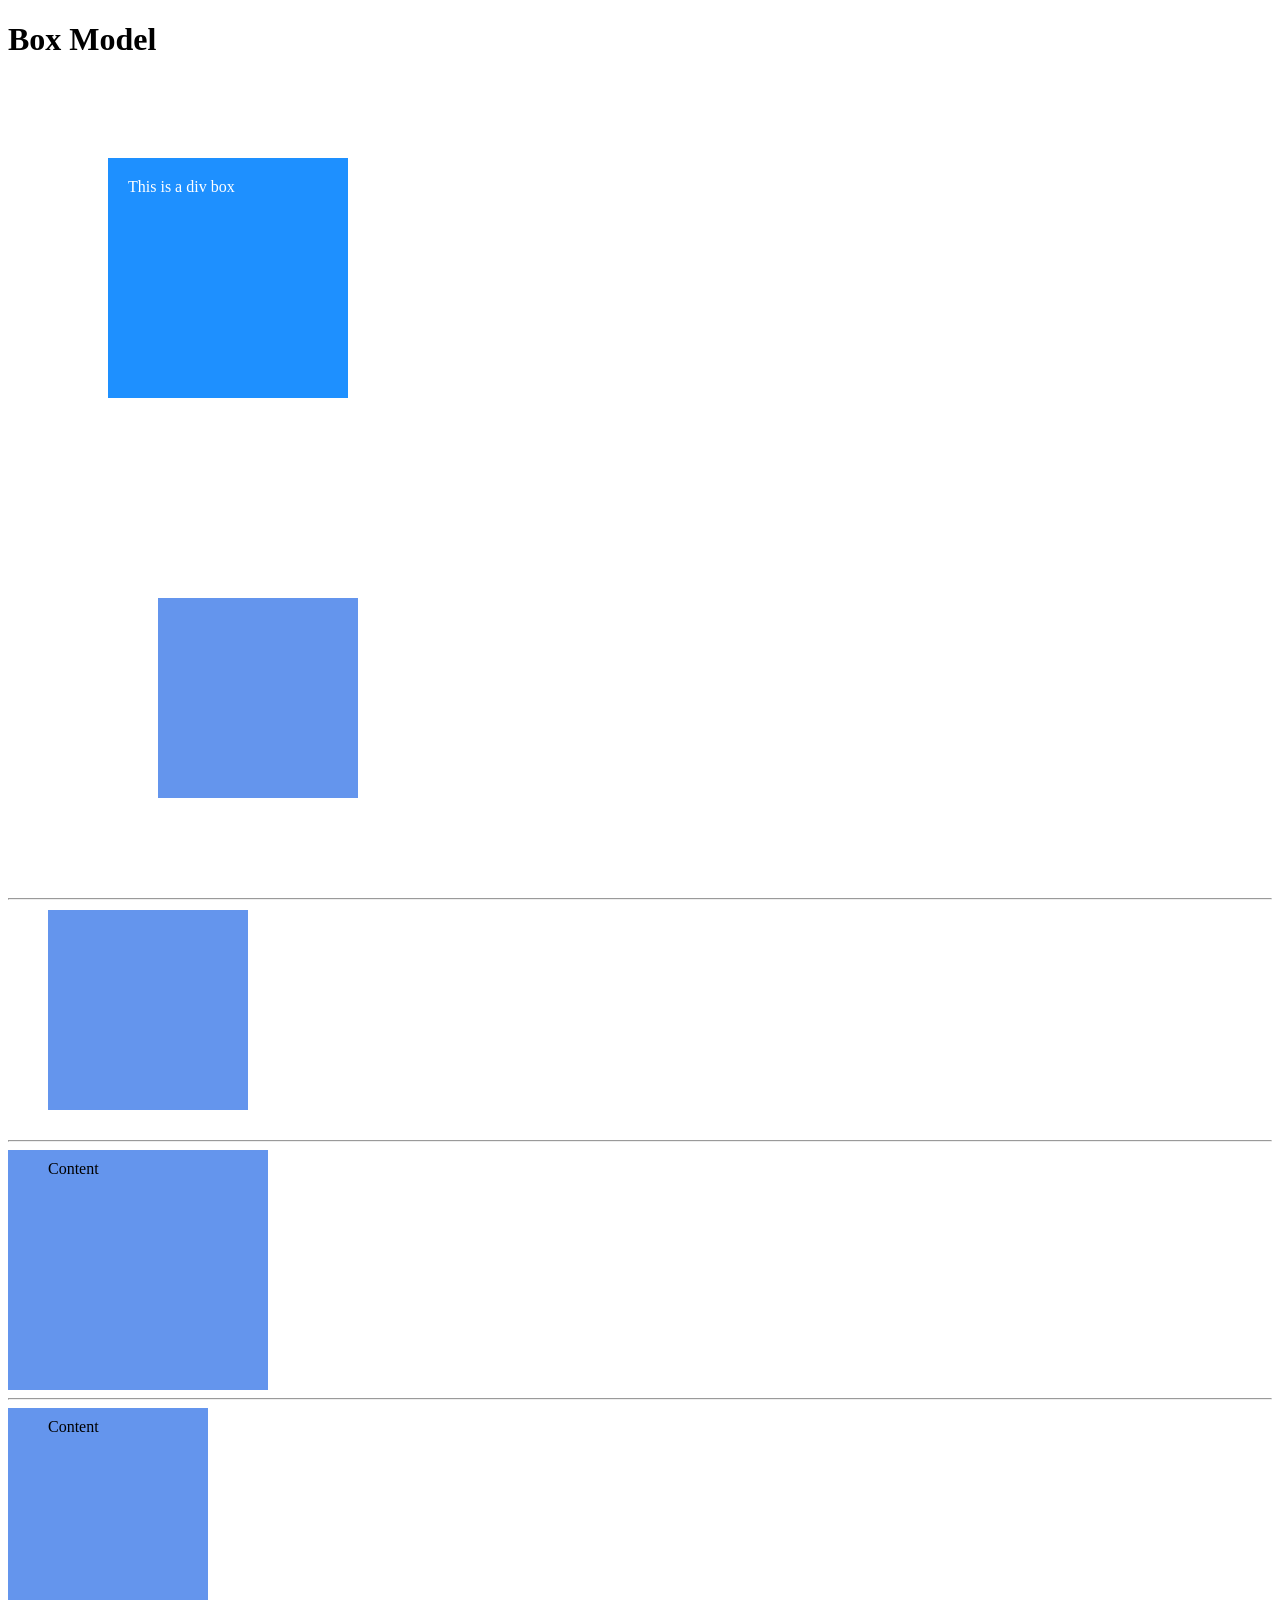
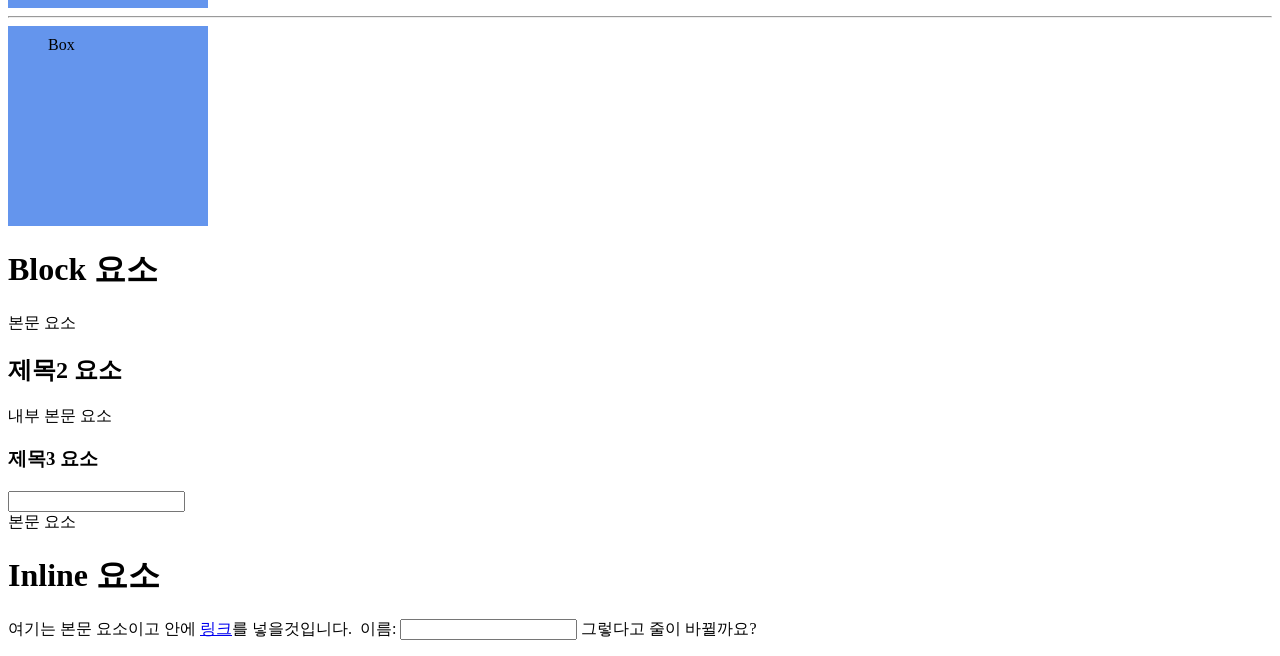
==== 03_css_box/index.html @ 252295b4 "box" ====
<!DOCTYPE html>
<html lang="en">
<head>
  <meta charset="UTF-8">
  <meta name="viewport" content="width=device-width, initial-scale=1.0">
  <title>Document</title>
  <link rel="stylesheet" href="styles.css">
</head>
<body>
  <h1>Box Model</h1>
  <div id="box-model">
    This is a div box
  </div>

  <div class="box margin-4"></div>

  <hr>
  
  <div class="box margin-short"></div>

  <hr>

  <div class="box padding-4">
    Content
  </div>
  <hr>
  <div class="box padding-4 box-sizing">
    Content
  </div>
  <hr>
  <div class="box padding-short box-sizing">
    Box
  </div>

  <!-- Block Elements -->
  <h1>Block 요소</h1>
  <p>
    본문 요소
    <h2>제목2 요소</h2>
    <p>내부 본문 요소</p>
    <h3>제목3 요소</h3>
    <form>
      <input type="text">
    </form>
    본문 요소
  </p>

  <!-- Inline Elements -->
  <h1>Inline 요소</h1>
  <p>
    여기는 본문 요소이고
    안에 <a href="https://naver.com">링크</a>를 넣을것입니다.
    <img src="" alt="">
    <label>이름: <input type="text"></label>
    그렇다고 <span>줄</span>이 바뀔까요?
  </p>
</body>
</html>
---- 03_css_box/styles.css ----
#box-model {
  background-color: dodgerblue;
  color: white;
  width: 200px;
  height: 200px;
  margin: 100px;
  padding: 20px;
}

.box {
  width: 200px;
  height: 200px;
  background-color: cornflowerblue;
}

.margin-4 {
  margin-top: 200px;
  margin-right: 150px;
  margin-bottom: 100px;
  margin-left: 150px;
}

.margin-short {
  /* margin: 10px 20px; */
  /* margin: 10px 20px 30px; */
  margin: 10px 20px 30px 40px;
}

.padding-4 {
  padding-top: 10px;
  padding-right: 20px;
  padding-bottom: 30px;
  padding-left: 40px;
}

.padding-short {
  /* padding: 10px 20px; */
  /* padding: 10px 20px 30px; */
  padding: 10px 20px 30px 40px;
}

.box-sizing {
  box-sizing: border-box;
}
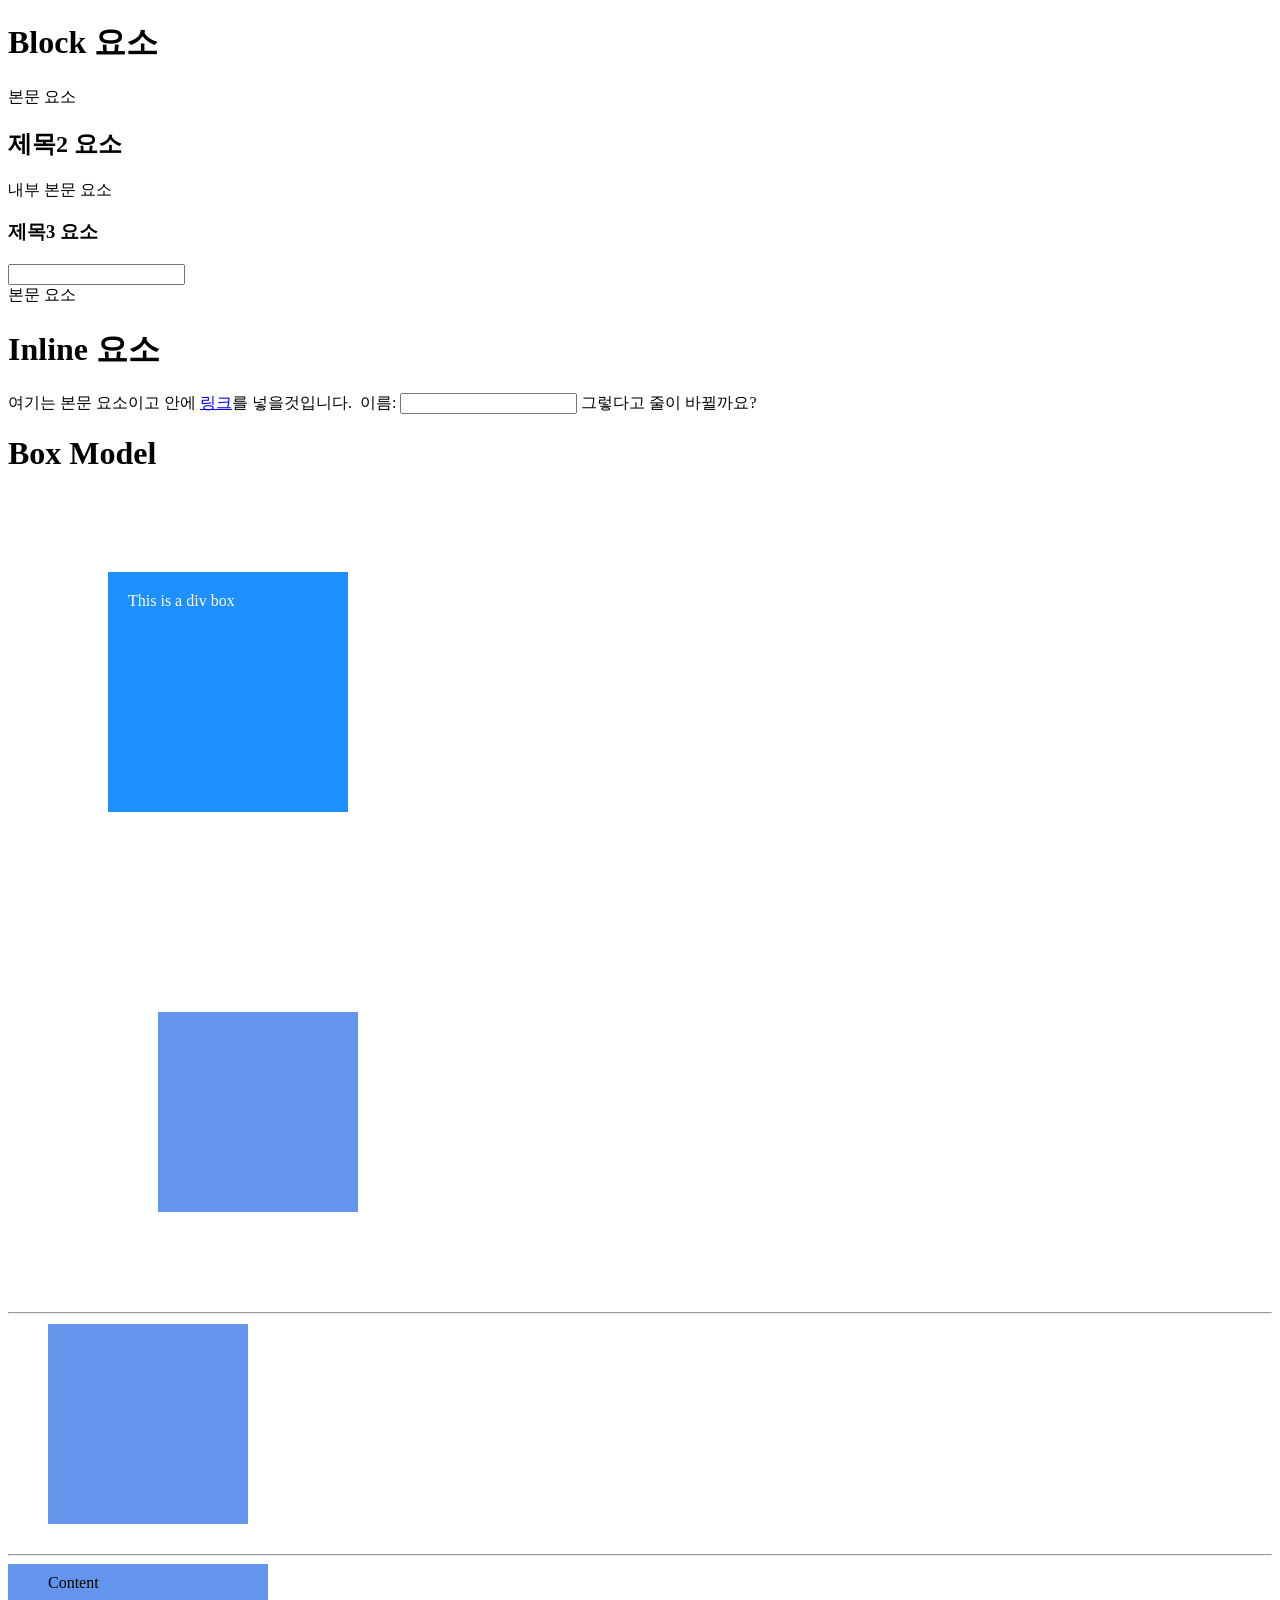
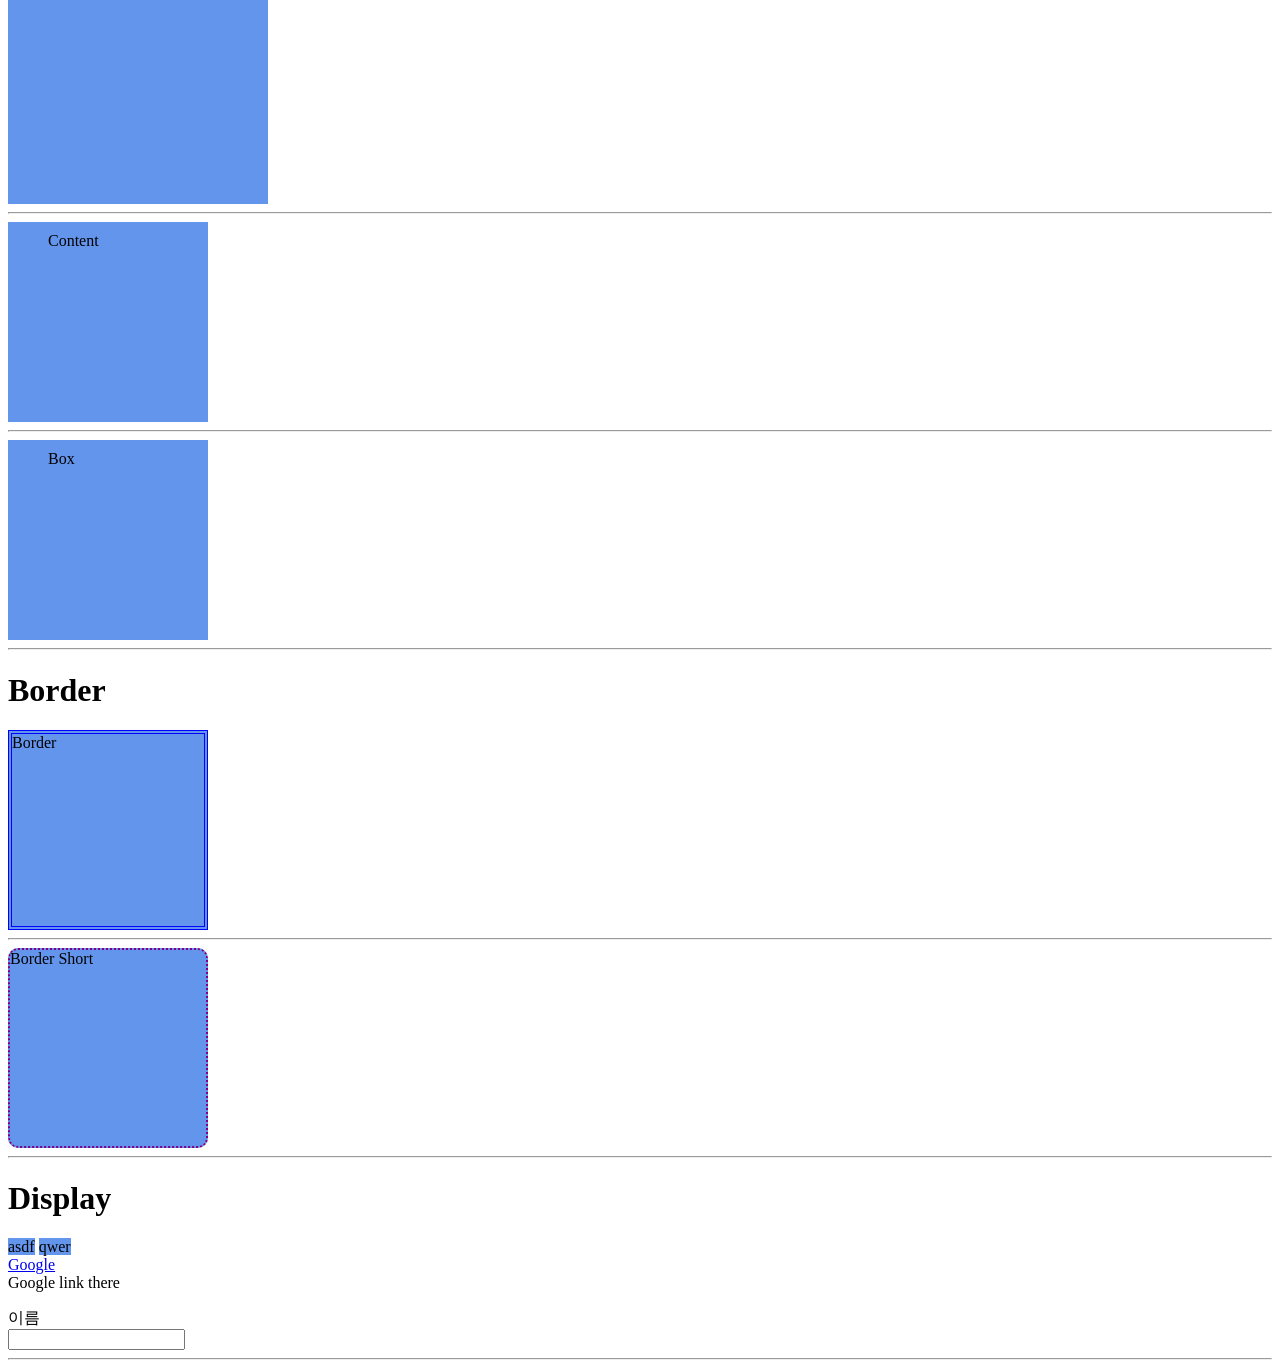
==== commit 25d26ec0: "border display" ====
--- a/03_css_box/index.html
+++ b/03_css_box/index.html
@@ -7,31 +7,6 @@
   <link rel="stylesheet" href="styles.css">
 </head>
 <body>
-  <h1>Box Model</h1>
-  <div id="box-model">
-    This is a div box
-  </div>
-
-  <div class="box margin-4"></div>
-
-  <hr>
-  
-  <div class="box margin-short"></div>
-
-  <hr>
-
-  <div class="box padding-4">
-    Content
-  </div>
-  <hr>
-  <div class="box padding-4 box-sizing">
-    Content
-  </div>
-  <hr>
-  <div class="box padding-short box-sizing">
-    Box
-  </div>
-
   <!-- Block Elements -->
   <h1>Block 요소</h1>
   <p>
@@ -54,5 +29,61 @@
     <label>이름: <input type="text"></label>
     그렇다고 <span>줄</span>이 바뀔까요?
   </p>
+
+  <!-- Box Model -->
+  <h1>Box Model</h1>
+  <div id="box-model">
+    This is a div box
+  </div>
+
+  <div class="box margin-4"></div>
+  <hr>
+  <div class="box margin-short"></div>
+  <hr>
+  <div class="box padding-4">
+    Content
+  </div>
+  <hr>
+  <div class="box padding-4 box-sizing">
+    Content
+  </div>
+  <hr>
+  <div class="box padding-short box-sizing">
+    Box
+  </div>
+
+  <hr>
+
+  <!-- Border -->
+  <h1>Border</h1>
+  <div class="box box-sizing border">
+    Border
+  </div>
+  <hr>
+  <div class="box box-sizing border-short">
+    Border Short
+  </div>
+
+  <hr>
+
+  <!-- Display -->
+  <h1>Display</h1>
+  <p>
+    <div class="box display-inline">asdf</div>
+    <div class="box display-inline">qwer</div>
+    <a class="display-block" href="https://google.com">Google</a>
+    Google link there
+  </p>
+
+  <form>
+    이름
+    <input type="text" class="display-block">
+  </form>
+
+  <hr>
+  
+  <div class="box display-none"></div>
+
+
 </body>
 </html>
--- a/03_css_box/styles.css
+++ b/03_css_box/styles.css
@@ -43,3 +43,27 @@
   box-sizing: border-box;
 }
 
+.border {
+  border-width: 4px;
+  border-style: double;
+  border-color: blue;
+}
+
+.border-short {
+  border: 2px dotted purple;
+  border-radius: 10px;
+}
+
+
+.display-inline {
+  display: inline;
+}
+
+.display-block {
+  display: block;
+}
+
+.display-none {
+  display: none;
+  /* visibility: hidden; */
+}
